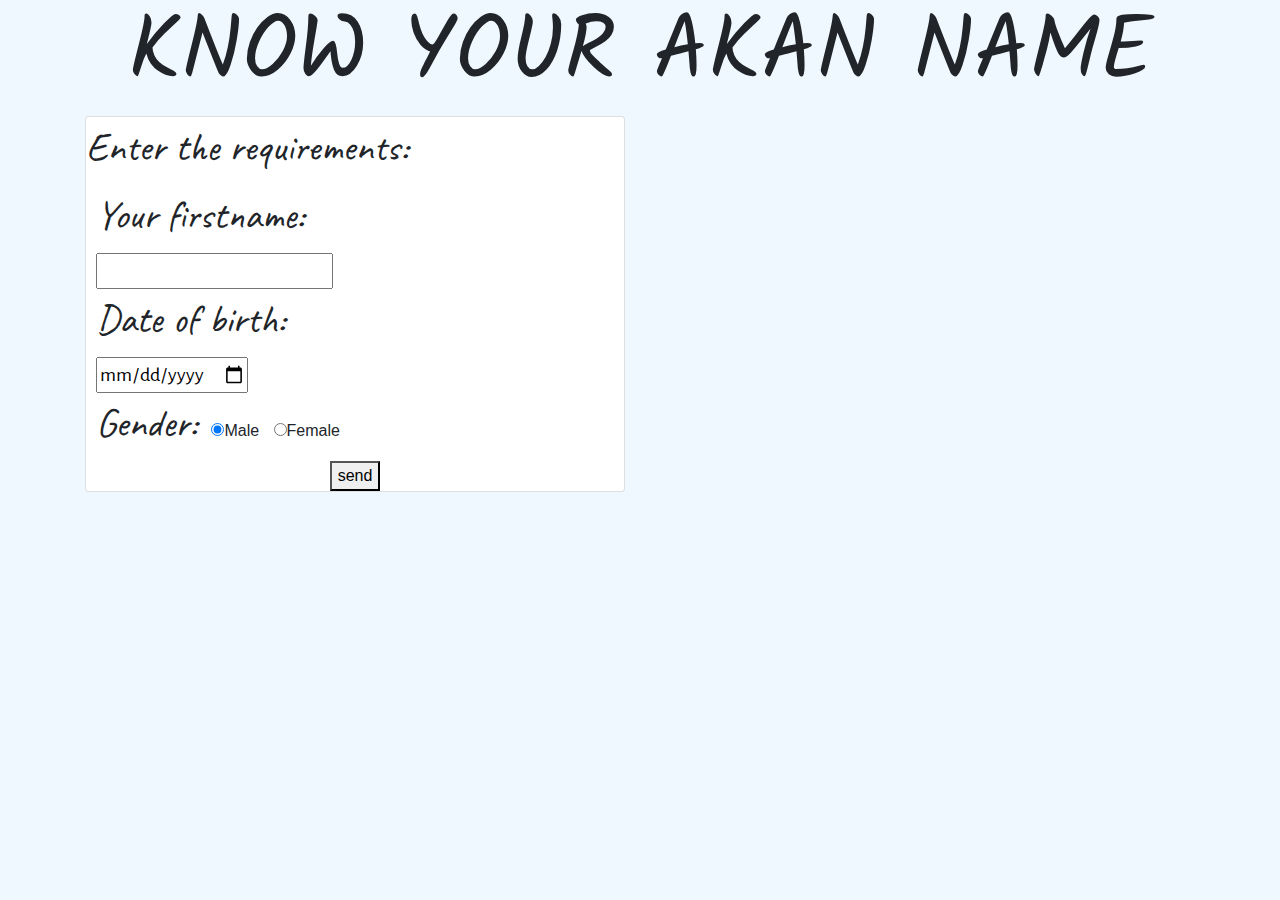
==== akan.html @ 5358cb09 "i finished the htmls and stylings of my project" ====
<!DOCTYPE html>
<html lang="en">
<head>
    <meta charset="UTF-8">
    <meta name="viewport" content="width=device-width, initial-scale=1.0">
    <meta http-equiv="X-UA-Compatible" content="ie=edge">
    <title>Document</title>
    <link href="css/bootstrap.css" rel="stylesheet" type="text/css">
    <link href="css/akan.css" rel="stylesheet" type="text/css">
    <link href="https://fonts.googleapis.com/css?family=Kalam&display=swap" rel="stylesheet">
    <link href="https://fonts.googleapis.com/css?family=Caveat&display=swap" rel="stylesheet">
    <link href="https://fonts.googleapis.com/css?family=Alegreya+Sans&display=swap" rel="stylesheet">

</head>
<body>
    <div class="container">
            <h1>KNOW YOUR AKAN NAME</h1>
            <div class="row">
                <div class="col-md-6">
                    <div class="card">
                        <div>
                                <form action="script" method="GET">
                                        <legend>Enter the requirements:</legend>
                                        <div>
                                                <label for="name">Your firstname:</label><br>
                                                <input type="text">
                                        </div>
                                        <div>
                                                <label for="date">Date of birth:</label><br>
                                                <input type="date">
                                        </div>
                                        <div>
                                                <label for="gender">Gender:</label>
                                                <input type="radio"name="gender" value="Male" checked>Male
                                                <input type="radio" name="gender" value="Female">Female<br>
                                        </div>
                                        <div>
                                                <div class="button">
                                                    <button type="submit">send</button>
                                        </div>
                                    </div>      
                        </div>
                </div>
                <div class="col-md-6"></div>
            
    </div>
</body>
</html>
---- css/akan.css ----
body{
    background-color: aliceblue;
}
h1 {
    text-align: center;
    font-size: 90px;
    font-family: 'Kalam', cursive;
}
.button {
    text-align: center;
}
label{
    margin-left: 10px;
    font-size: 40px;
    font-family: 'Caveat', cursive;
}
legend{
    font-size: 40px;
    font-family: 'Caveat', cursive;
}
input{
    font-size: 20px;
    margin-left: 10px;
    font-family: 'Alegreya Sans', sans-serif;
}
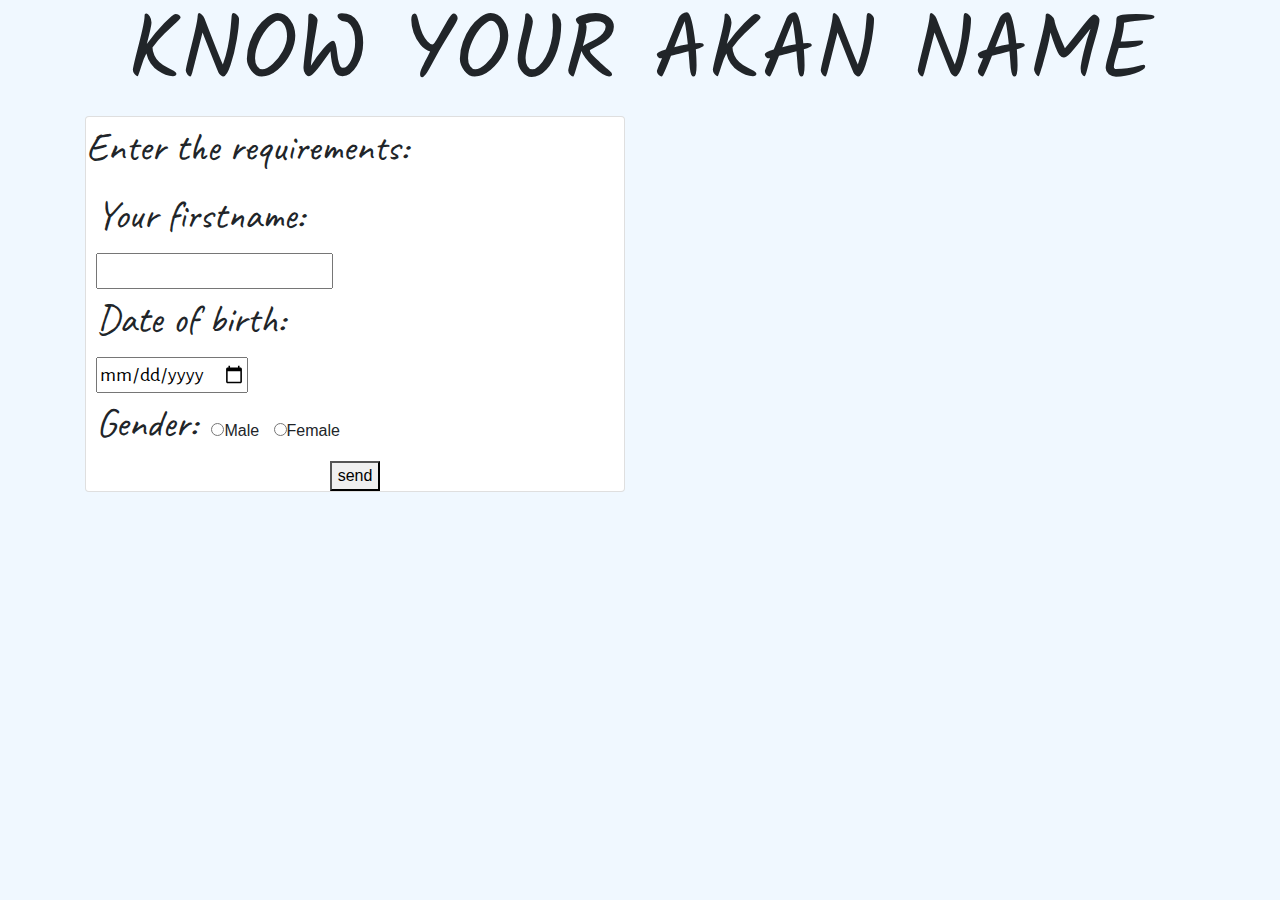
==== commit 5940ac94: "ifinished the javascript of the project" ====
--- a/akan.html
+++ b/akan.html
@@ -4,12 +4,13 @@
     <meta charset="UTF-8">
     <meta name="viewport" content="width=device-width, initial-scale=1.0">
     <meta http-equiv="X-UA-Compatible" content="ie=edge">
-    <title>Document</title>
+    <title>Birthday form</title>
     <link href="css/bootstrap.css" rel="stylesheet" type="text/css">
     <link href="css/akan.css" rel="stylesheet" type="text/css">
     <link href="https://fonts.googleapis.com/css?family=Kalam&display=swap" rel="stylesheet">
     <link href="https://fonts.googleapis.com/css?family=Caveat&display=swap" rel="stylesheet">
     <link href="https://fonts.googleapis.com/css?family=Alegreya+Sans&display=swap" rel="stylesheet">
+    
 
 </head>
 <body>
@@ -19,24 +20,23 @@
                 <div class="col-md-6">
                     <div class="card">
                         <div>
-                                <form action="script" method="GET">
                                         <legend>Enter the requirements:</legend>
                                         <div>
                                                 <label for="name">Your firstname:</label><br>
-                                                <input type="text">
+                                                <input type="text" id="firstName">
                                         </div>
                                         <div>
                                                 <label for="date">Date of birth:</label><br>
-                                                <input type="date">
+                                                <input type="date" id="jour">
                                         </div>
                                         <div>
                                                 <label for="gender">Gender:</label>
-                                                <input type="radio"name="gender" value="Male" checked>Male
-                                                <input type="radio" name="gender" value="Female">Female<br>
+                                                <input type="radio"name="gender" value="Male" id="male">Male
+                                                <input type="radio" name="gender" value="Female" id="female">Female<br>
                                         </div>
                                         <div>
                                                 <div class="button">
-                                                    <button type="submit">send</button>
+                                                    <button type="submit" value="press me" onclick="birth()">send</button>
                                         </div>
                                     </div>      
                         </div>
@@ -44,5 +44,7 @@
                 <div class="col-md-6"></div>
             
     </div>
+    </div>
+    <script src="js/script.js"></script>
 </body>
 </html>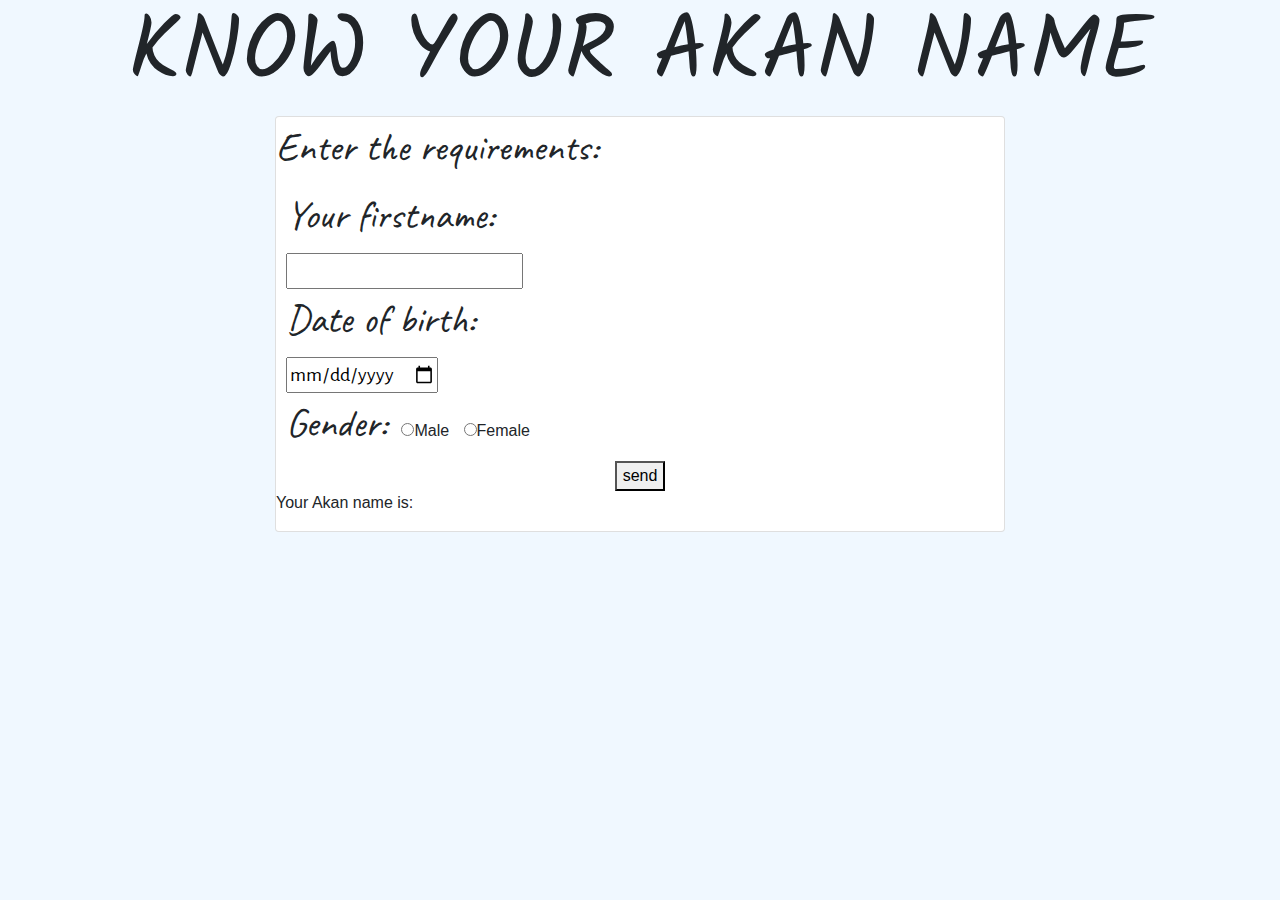
==== commit 021c490c: "i added the results in the card" ====
--- a/akan.html
+++ b/akan.html
@@ -17,7 +17,8 @@
     <div class="container">
             <h1>KNOW YOUR AKAN NAME</h1>
             <div class="row">
-                <div class="col-md-6">
+                    <div class="col-md-2"></div>
+                <div class="col-md-8">
                     <div class="card">
                         <div>
                                         <legend>Enter the requirements:</legend>
@@ -40,8 +41,9 @@
                                         </div>
                                     </div>      
                         </div>
+                        <p id="Result">Your Akan name is:</p>
                 </div>
-                <div class="col-md-6"></div>
+                <div class="col-md-2"></div>
             
     </div>
     </div>
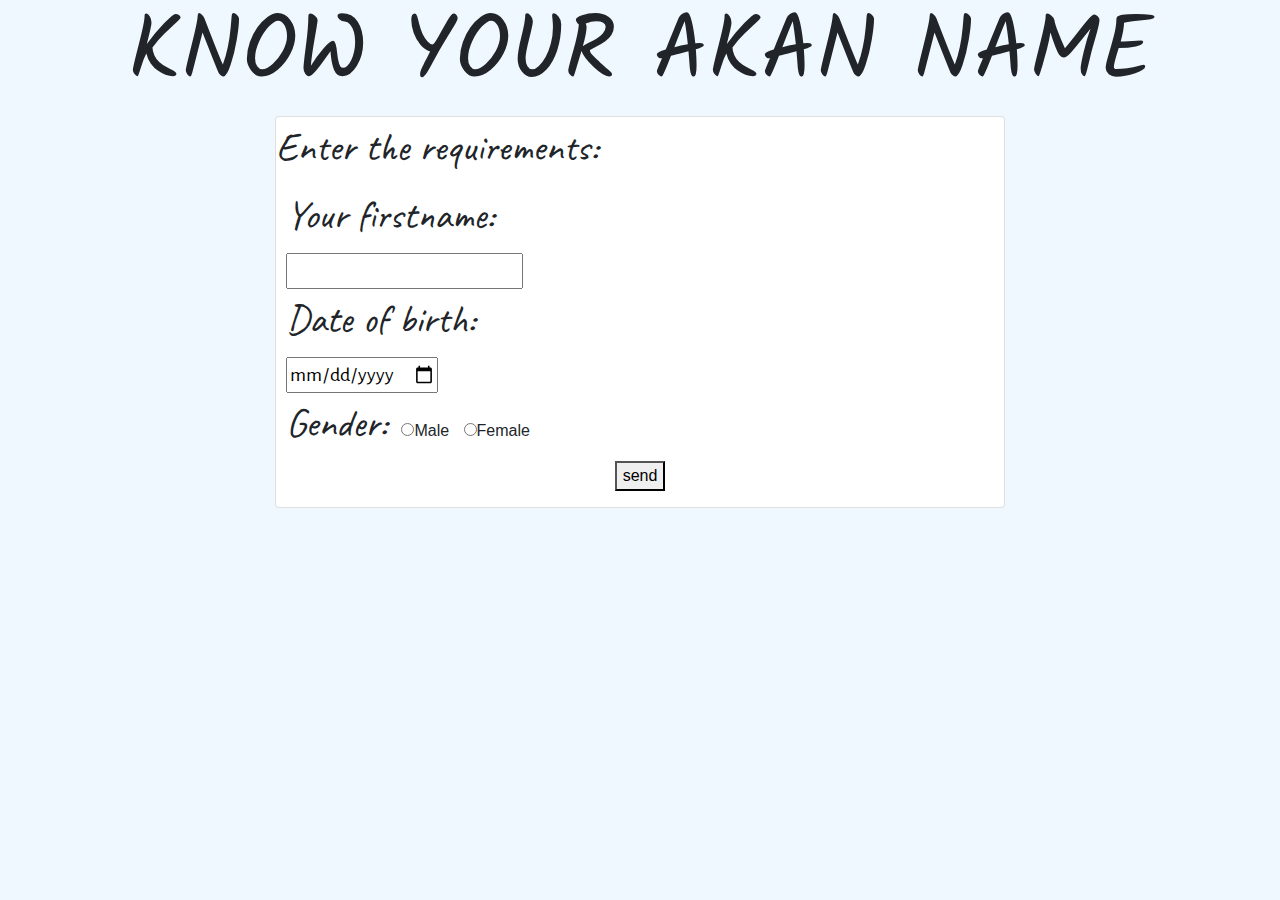
==== commit 21111ca8: "i finished the javascript codes and it all works" ====
--- a/akan.html
+++ b/akan.html
@@ -37,11 +37,11 @@
                                         </div>
                                         <div>
                                                 <div class="button">
-                                                    <button type="submit" value="press me" onclick="birth()">send</button>
+                                                    <button type="submit" onclick="birth()">send</button>
                                         </div>
                                     </div>      
                         </div>
-                        <p id="Result">Your Akan name is:</p>
+                        <p id="Results"></p>
                 </div>
                 <div class="col-md-2"></div>
             
--- a/css/akan.css
+++ b/css/akan.css
@@ -22,4 +22,9 @@
     font-size: 20px;
     margin-left: 10px;
     font-family: 'Alegreya Sans', sans-serif;
+}
+#Result{
+    font-size:30px;
+    color: brown;
+    text-align: center;
 }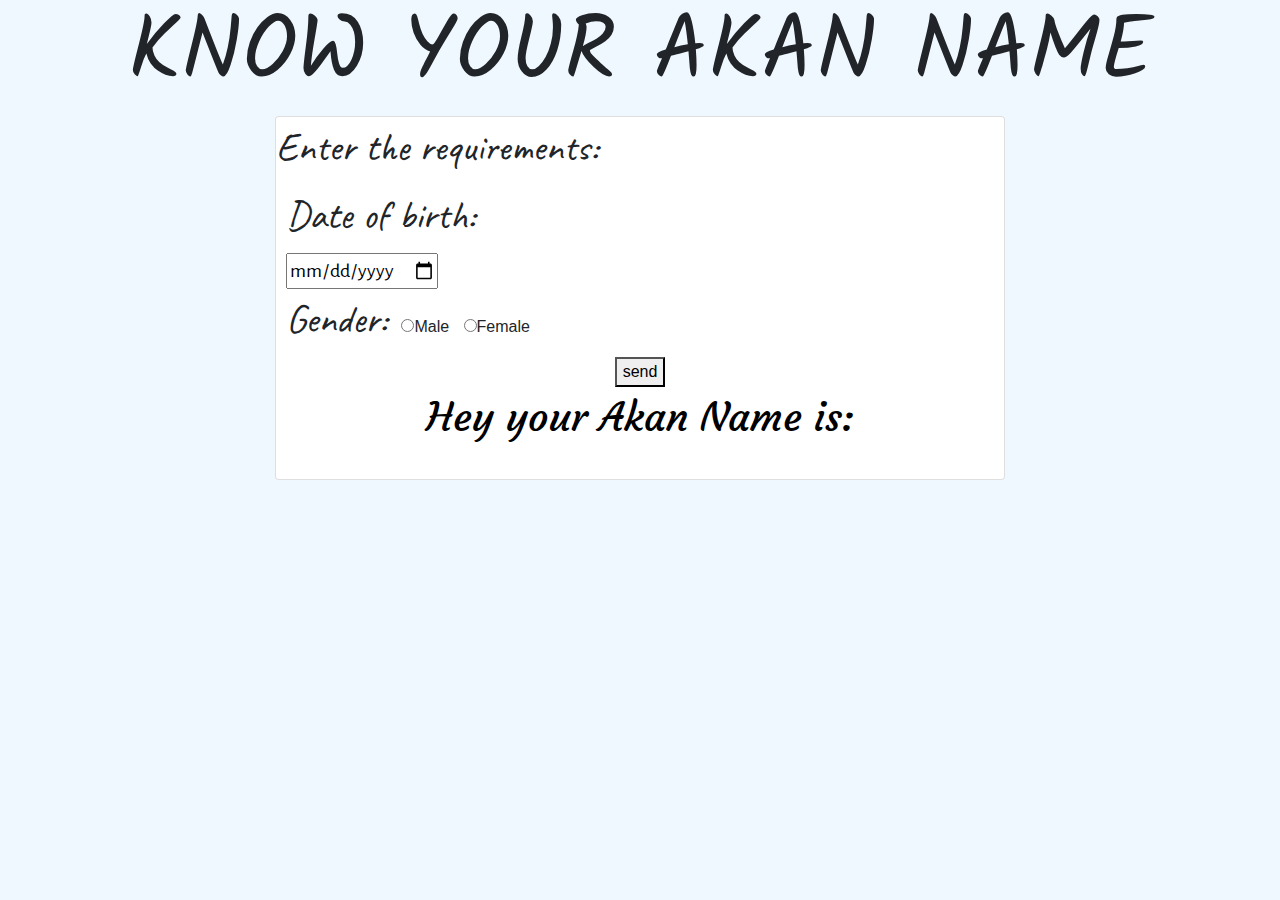
==== commit d6534ea8: "I added a paragraph to display the answer" ====
--- a/akan.html
+++ b/akan.html
@@ -10,7 +10,7 @@
     <link href="https://fonts.googleapis.com/css?family=Kalam&display=swap" rel="stylesheet">
     <link href="https://fonts.googleapis.com/css?family=Caveat&display=swap" rel="stylesheet">
     <link href="https://fonts.googleapis.com/css?family=Alegreya+Sans&display=swap" rel="stylesheet">
-    
+    <link href="https://fonts.googleapis.com/css?family=Courgette&display=swap" rel="stylesheet">
 
 </head>
 <body>
@@ -22,10 +22,10 @@
                     <div class="card">
                         <div>
                                         <legend>Enter the requirements:</legend>
-                                        <div>
+                                        <!-- <div>
                                                 <label for="name">Your firstname:</label><br>
                                                 <input type="text" id="firstName">
-                                        </div>
+                                        </div> -->
                                         <div>
                                                 <label for="date">Date of birth:</label><br>
                                                 <input type="date" id="jour">
@@ -41,6 +41,7 @@
                                         </div>
                                     </div>      
                         </div>
+                        <p id="fName">Hey your Akan Name is:</p>
                         <p id="Results"></p>
                 </div>
                 <div class="col-md-2"></div>
--- a/css/akan.css
+++ b/css/akan.css
@@ -27,4 +27,10 @@
     font-size:30px;
     color: brown;
     text-align: center;
+}
+#Results,#fName{
+    font-size: 40px;
+    color:black;
+    text-align: center;
+    font-family: 'Courgette', cursive;
 }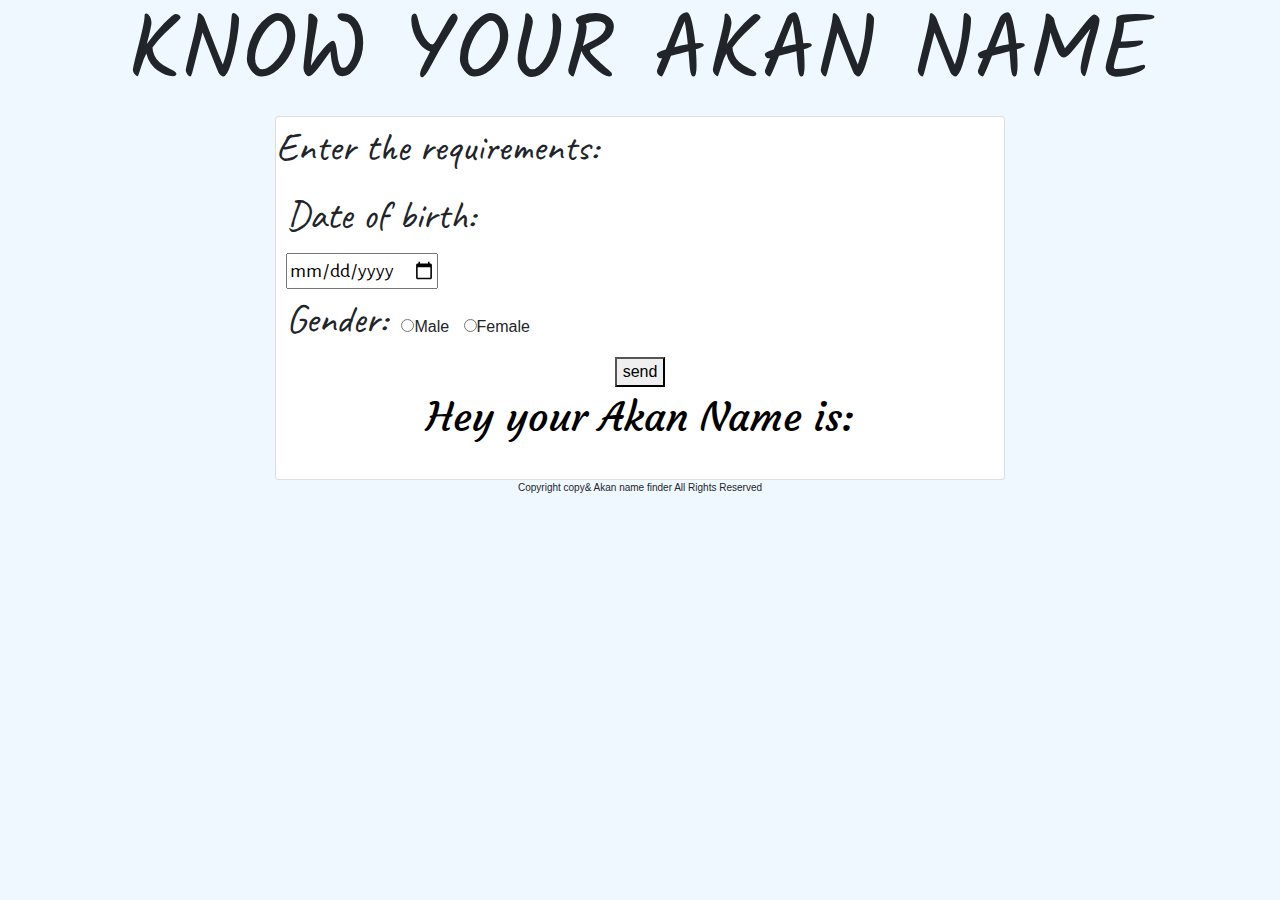
==== commit 42e435b5: "I changed the header and footer of the content" ====
--- a/akan.html
+++ b/akan.html
@@ -48,6 +48,10 @@
             
     </div>
     </div>
+    <div class="footer">
+        <p id="foot">Copyright copy& Akan name finder All Rights Reserved</p>
+    </div>
+    </div>
     <script src="js/script.js"></script>
 </body>
 </html>--- a/css/akan.css
+++ b/css/akan.css
@@ -33,4 +33,8 @@
     color:black;
     text-align: center;
     font-family: 'Courgette', cursive;
+}
+.footer{
+    text-align: center;
+    font-size: 10px;
 }